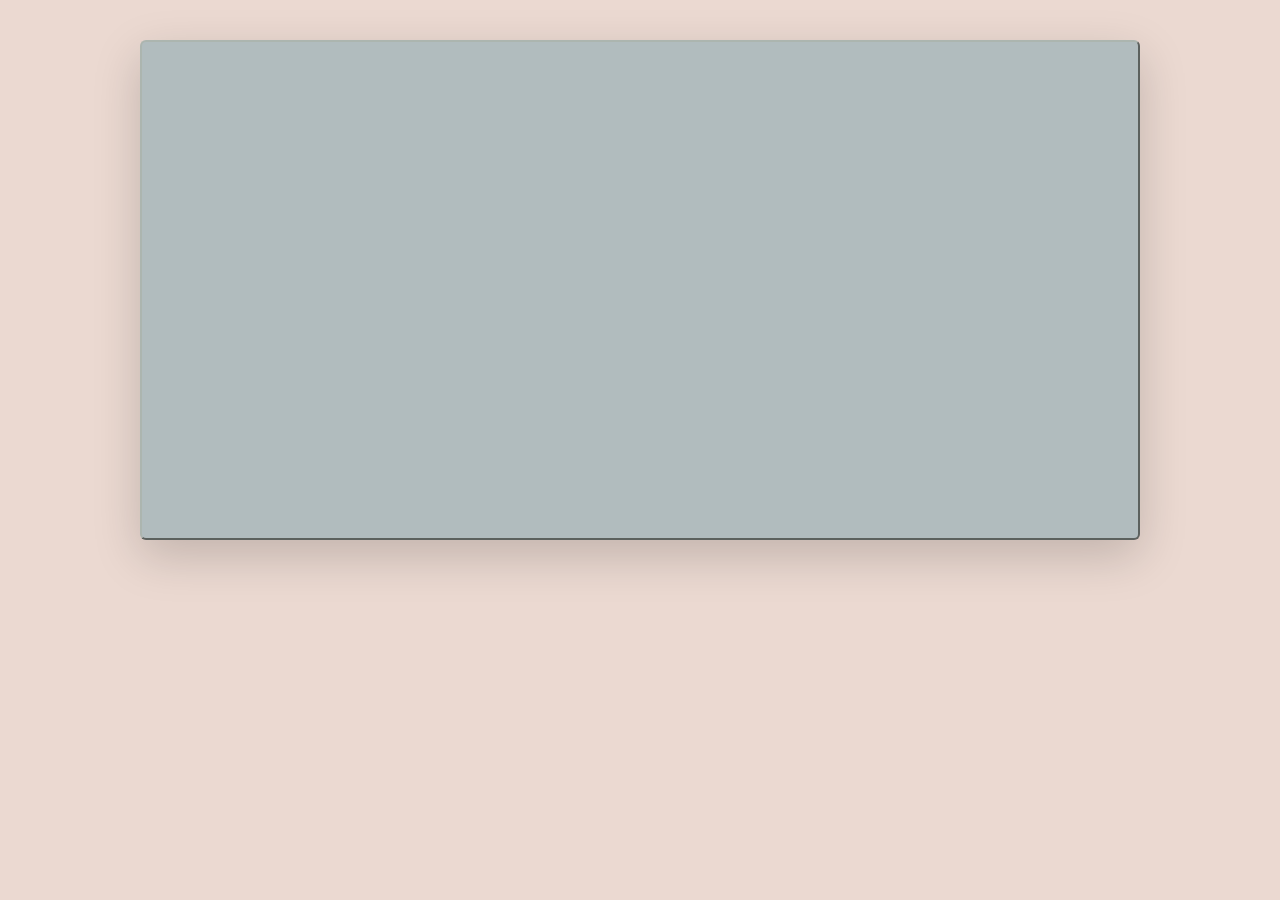
==== discord.html @ c558691a "bare-bones homepage" ====
<!DOCTYPE html>
<html data-bs-theme="light" lang="en">

<head>
    <meta charset="utf-8">
    <meta name="viewport" content="width=device-width, initial-scale=1.0, shrink-to-fit=no">
    <title>Home Page</title>
    <link rel="stylesheet" href="assets/bootstrap/css/bootstrap.min.css">
    <link rel="stylesheet" href="assets/css/Akatab.css">
    <link rel="stylesheet" href="assets/css/Lora.css">
    <link rel="stylesheet" href="assets/css/Open%20Sans.css">
    <link rel="stylesheet" href="assets/css/bs-theme-overrides.css">
    <link rel="stylesheet" href="assets/css/Banner-Heading-Image-images.css">
    <link rel="stylesheet" href="assets/css/untitled.css">
</head>

<body class="d-flex d-md-flex justify-content-center align-items-center justify-content-md-center align-items-md-center">
    <div class="ratio ratio-1x1 bg-secondary border rounded border-2 border-primary shadow-lg d-md-flex align-self-center justify-content-md-center align-items-md-center" style="margin: 2em;max-height: 25em;max-width: 50em;"><iframe src="https://discord.gg/CcYDPbCeUq"></iframe></div>
    <script src="assets/bootstrap/js/bootstrap.min.js"></script>
    <script src="assets/js/bs-init.js"></script>
    <script src="assets/js/clean-blog.js"></script>
</body>

</html>
---- assets/css/Akatab.css ----
@font-face {
	font-family: 'Akatab';
	src: url(../../assets/fonts/VuJwdNrK3Z7gqJE_f4b4BIg.woff2) format('woff2');
	font-weight: 400;
	font-style: normal;
	font-display: swap;
	unicode-range: U+02C7, U+0301-0302, U+0304, U+0306-0307, U+0309, U+0323, U+0331, U+200C-200D, U+202E, U+25CC, U+2D30-2D7F;
}

@font-face {
	font-family: 'Akatab';
	src: url(../../assets/fonts/VuJwdNrK3Z7gqJE_UYb4BIg.woff2) format('woff2');
	font-weight: 400;
	font-style: normal;
	font-display: swap;
	unicode-range: U+0100-02AF, U+0304, U+0308, U+0329, U+1E00-1E9F, U+1EF2-1EFF, U+2020, U+20A0-20AB, U+20AD-20CF, U+2113, U+2C60-2C7F, U+A720-A7FF;
}

@font-face {
	font-family: 'Akatab';
	src: url(../../assets/fonts/VuJwdNrK3Z7gqJE_X4b4.woff2) format('woff2');
	font-weight: 400;
	font-style: normal;
	font-display: swap;
	unicode-range: U+0000-00FF, U+0131, U+0152-0153, U+02BB-02BC, U+02C6, U+02DA, U+02DC, U+0304, U+0308, U+0329, U+2000-206F, U+2074, U+20AC, U+2122, U+2191, U+2193, U+2212, U+2215, U+FEFF, U+FFFD;
}
---- assets/css/Lora.css ----
@font-face {
	font-family: 'Lora';
	src: url(../../assets/fonts/0QIhMX1D_JOuMw_LLPtLp_A.woff2) format('woff2');
	font-weight: 400;
	font-style: italic;
	font-display: swap;
	unicode-range: U+0460-052F, U+1C80-1C88, U+20B4, U+2DE0-2DFF, U+A640-A69F, U+FE2E-FE2F;
}

@font-face {
	font-family: 'Lora';
	src: url(../../assets/fonts/0QIhMX1D_JOuMw_LJftLp_A.woff2) format('woff2');
	font-weight: 400;
	font-style: italic;
	font-display: swap;
	unicode-range: U+0301, U+0400-045F, U+0490-0491, U+04B0-04B1, U+2116;
}

@font-face {
	font-family: 'Lora';
	src: url(../../assets/fonts/0QIhMX1D_JOuMw_LLvtLp_A.woff2) format('woff2');
	font-weight: 400;
	font-style: italic;
	font-display: swap;
	unicode-range: U+0102-0103, U+0110-0111, U+0128-0129, U+0168-0169, U+01A0-01A1, U+01AF-01B0, U+0300-0301, U+0303-0304, U+0308-0309, U+0323, U+0329, U+1EA0-1EF9, U+20AB;
}

@font-face {
	font-family: 'Lora';
	src: url(../../assets/fonts/0QIhMX1D_JOuMw_LL_tLp_A.woff2) format('woff2');
	font-weight: 400;
	font-style: italic;
	font-display: swap;
	unicode-range: U+0100-02AF, U+0304, U+0308, U+0329, U+1E00-1E9F, U+1EF2-1EFF, U+2020, U+20A0-20AB, U+20AD-20CF, U+2113, U+2C60-2C7F, U+A720-A7FF;
}

@font-face {
	font-family: 'Lora';
	src: url(../../assets/fonts/0QIhMX1D_JOuMw_LIftL.woff2) format('woff2');
	font-weight: 400;
	font-style: italic;
	font-display: swap;
	unicode-range: U+0000-00FF, U+0131, U+0152-0153, U+02BB-02BC, U+02C6, U+02DA, U+02DC, U+0304, U+0308, U+0329, U+2000-206F, U+2074, U+20AC, U+2122, U+2191, U+2193, U+2212, U+2215, U+FEFF, U+FFFD;
}

@font-face {
	font-family: 'Lora';
	src: url(../../assets/fonts/0QIhMX1D_JOuMw_LLPtLp_A.woff2) format('woff2');
	font-weight: 700;
	font-style: italic;
	font-display: swap;
	unicode-range: U+0460-052F, U+1C80-1C88, U+20B4, U+2DE0-2DFF, U+A640-A69F, U+FE2E-FE2F;
}

@font-face {
	font-family: 'Lora';
	src: url(../../assets/fonts/0QIhMX1D_JOuMw_LJftLp_A.woff2) format('woff2');
	font-weight: 700;
	font-style: italic;
	font-display: swap;
	unicode-range: U+0301, U+0400-045F, U+0490-0491, U+04B0-04B1, U+2116;
}

@font-face {
	font-family: 'Lora';
	src: url(../../assets/fonts/0QIhMX1D_JOuMw_LLvtLp_A.woff2) format('woff2');
	font-weight: 700;
	font-style: italic;
	font-display: swap;
	unicode-range: U+0102-0103, U+0110-0111, U+0128-0129, U+0168-0169, U+01A0-01A1, U+01AF-01B0, U+0300-0301, U+0303-0304, U+0308-0309, U+0323, U+0329, U+1EA0-1EF9, U+20AB;
}

@font-face {
	font-family: 'Lora';
	src: url(../../assets/fonts/0QIhMX1D_JOuMw_LL_tLp_A.woff2) format('woff2');
	font-weight: 700;
	font-style: italic;
	font-display: swap;
	unicode-range: U+0100-02AF, U+0304, U+0308, U+0329, U+1E00-1E9F, U+1EF2-1EFF, U+2020, U+20A0-20AB, U+20AD-20CF, U+2113, U+2C60-2C7F, U+A720-A7FF;
}

@font-face {
	font-family: 'Lora';
	src: url(../../assets/fonts/0QIhMX1D_JOuMw_LIftL.woff2) format('woff2');
	font-weight: 700;
	font-style: italic;
	font-display: swap;
	unicode-range: U+0000-00FF, U+0131, U+0152-0153, U+02BB-02BC, U+02C6, U+02DA, U+02DC, U+0304, U+0308, U+0329, U+2000-206F, U+2074, U+20AC, U+2122, U+2191, U+2193, U+2212, U+2215, U+FEFF, U+FFFD;
}

@font-face {
	font-family: 'Lora';
	src: url(../../assets/fonts/0QIvMX1D_JOuMwf7I-NP.woff2) format('woff2');
	font-weight: 400;
	font-style: normal;
	font-display: swap;
	unicode-range: U+0460-052F, U+1C80-1C88, U+20B4, U+2DE0-2DFF, U+A640-A69F, U+FE2E-FE2F;
}

@font-face {
	font-family: 'Lora';
	src: url(../../assets/fonts/0QIvMX1D_JOuMw77I-NP.woff2) format('woff2');
	font-weight: 400;
	font-style: normal;
	font-display: swap;
	unicode-range: U+0301, U+0400-045F, U+0490-0491, U+04B0-04B1, U+2116;
}

@font-face {
	font-family: 'Lora';
	src: url(../../assets/fonts/0QIvMX1D_JOuMwX7I-NP.woff2) format('woff2');
	font-weight: 400;
	font-style: normal;
	font-display: swap;
	unicode-range: U+0102-0103, U+0110-0111, U+0128-0129, U+0168-0169, U+01A0-01A1, U+01AF-01B0, U+0300-0301, U+0303-0304, U+0308-0309, U+0323, U+0329, U+1EA0-1EF9, U+20AB;
}

@font-face {
	font-family: 'Lora';
	src: url(../../assets/fonts/0QIvMX1D_JOuMwT7I-NP.woff2) format('woff2');
	font-weight: 400;
	font-style: normal;
	font-display: swap;
	unicode-range: U+0100-02AF, U+0304, U+0308, U+0329, U+1E00-1E9F, U+1EF2-1EFF, U+2020, U+20A0-20AB, U+20AD-20CF, U+2113, U+2C60-2C7F, U+A720-A7FF;
}

@font-face {
	font-family: 'Lora';
	src: url(../../assets/fonts/0QIvMX1D_JOuMwr7Iw.woff2) format('woff2');
	font-weight: 400;
	font-style: normal;
	font-display: swap;
	unicode-range: U+0000-00FF, U+0131, U+0152-0153, U+02BB-02BC, U+02C6, U+02DA, U+02DC, U+0304, U+0308, U+0329, U+2000-206F, U+2074, U+20AC, U+2122, U+2191, U+2193, U+2212, U+2215, U+FEFF, U+FFFD;
}

@font-face {
	font-family: 'Lora';
	src: url(../../assets/fonts/0QIvMX1D_JOuMwf7I-NP.woff2) format('woff2');
	font-weight: 700;
	font-style: normal;
	font-display: swap;
	unicode-range: U+0460-052F, U+1C80-1C88, U+20B4, U+2DE0-2DFF, U+A640-A69F, U+FE2E-FE2F;
}

@font-face {
	font-family: 'Lora';
	src: url(../../assets/fonts/0QIvMX1D_JOuMw77I-NP.woff2) format('woff2');
	font-weight: 700;
	font-style: normal;
	font-display: swap;
	unicode-range: U+0301, U+0400-045F, U+0490-0491, U+04B0-04B1, U+2116;
}

@font-face {
	font-family: 'Lora';
	src: url(../../assets/fonts/0QIvMX1D_JOuMwX7I-NP.woff2) format('woff2');
	font-weight: 700;
	font-style: normal;
	font-display: swap;
	unicode-range: U+0102-0103, U+0110-0111, U+0128-0129, U+0168-0169, U+01A0-01A1, U+01AF-01B0, U+0300-0301, U+0303-0304, U+0308-0309, U+0323, U+0329, U+1EA0-1EF9, U+20AB;
}

@font-face {
	font-family: 'Lora';
	src: url(../../assets/fonts/0QIvMX1D_JOuMwT7I-NP.woff2) format('woff2');
	font-weight: 700;
	font-style: normal;
	font-display: swap;
	unicode-range: U+0100-02AF, U+0304, U+0308, U+0329, U+1E00-1E9F, U+1EF2-1EFF, U+2020, U+20A0-20AB, U+20AD-20CF, U+2113, U+2C60-2C7F, U+A720-A7FF;
}

@font-face {
	font-family: 'Lora';
	src: url(../../assets/fonts/0QIvMX1D_JOuMwr7Iw.woff2) format('woff2');
	font-weight: 700;
	font-style: normal;
	font-display: swap;
	unicode-range: U+0000-00FF, U+0131, U+0152-0153, U+02BB-02BC, U+02C6, U+02DA, U+02DC, U+0304, U+0308, U+0329, U+2000-206F, U+2074, U+20AC, U+2122, U+2191, U+2193, U+2212, U+2215, U+FEFF, U+FFFD;
}
---- assets/css/bs-theme-overrides.css ----
:root, [data-bs-theme=light] {
  --bs-primary: #ACB5AF;
  --bs-primary-rgb: 172,181,175;
  --bs-primary-text-emphasis: #454846;
  --bs-primary-bg-subtle: #EEF0EF;
  --bs-primary-border-subtle: #DEE1DF;
  --bs-secondary: #B1BCBE;
  --bs-secondary-rgb: 177,188,190;
  --bs-secondary-text-emphasis: #474B4C;
  --bs-secondary-bg-subtle: #EFF2F2;
  --bs-secondary-border-subtle: #E0E4E5;
  --bs-info: #96a4d1;
  --bs-info-rgb: 150,164,209;
  --bs-info-text-emphasis: #3C4254;
  --bs-info-bg-subtle: #EAEDF6;
  --bs-info-border-subtle: #D5DBED;
  --bs-light: #F5F5EC;
  --bs-light-rgb: 245,245,236;
  --bs-light-text-emphasis: #62625E;
  --bs-light-bg-subtle: #FDFDFB;
  --bs-light-border-subtle: #FBFBF7;
  --bs-body-color: #292f35;
  --bs-body-color-rgb: 41,47,53;
  --bs-secondary-color: rgba(41,47,53,0.75);
  --bs-secondary-color-rgb: 41,47,53,0.75;
  --bs-tertiary-color: rgba(41,47,53,0.5);
  --bs-tertiary-color-rgb: 41,47,53,0.5;
  --bs-body-bg: #EBD9D1;
  --bs-body-bg-rgb: 235,217,209;
  --bs-body-font-family: Akatab, sans-serif;
  --bs-body-font-size: 1rem;
  --bs-link-color: #2a4670;
  --bs-link-color-rgb: 42,70,112;
  --bs-link-hover-color: rgb(36,56,36);
  --bs-link-hover-color-rgb: 36,56,36;
  --bs-link-decoration: underline;
  --bs-border-width: 2px;
  --bs-border-style: outset;
  --bs-border-color: #7f828a;
  --bs-focus-ring-opacity: 0.1;
  --bs-focus-ring-color: rgba(9,10,12,0.25);
}

.btn-primary {
  --bs-btn-color: #000000;
  --bs-btn-bg: #ACB5AF;
  --bs-btn-border-color: #ACB5AF;
  --bs-btn-hover-color: #000000;
  --bs-btn-hover-bg: #B8C0BB;
  --bs-btn-hover-border-color: #B4BCB7;
  --bs-btn-focus-shadow-rgb: 26,27,26;
  --bs-btn-active-color: #000000;
  --bs-btn-active-bg: #BDC4BF;
  --bs-btn-active-border-color: #B4BCB7;
  --bs-btn-disabled-color: #000000;
  --bs-btn-disabled-bg: #ACB5AF;
  --bs-btn-disabled-border-color: #ACB5AF;
}

.btn-outline-primary {
  --bs-btn-color: #ACB5AF;
  --bs-btn-border-color: #ACB5AF;
  --bs-btn-focus-shadow-rgb: 172,181,175;
  --bs-btn-hover-color: #000000;
  --bs-btn-hover-bg: #ACB5AF;
  --bs-btn-hover-border-color: #ACB5AF;
  --bs-btn-active-color: #000000;
  --bs-btn-active-bg: #ACB5AF;
  --bs-btn-active-border-color: #ACB5AF;
  --bs-btn-disabled-color: #ACB5AF;
  --bs-btn-disabled-bg: transparent;
  --bs-btn-disabled-border-color: #ACB5AF;
}

.btn-secondary {
  --bs-btn-color: #000000;
  --bs-btn-bg: #B1BCBE;
  --bs-btn-border-color: #B1BCBE;
  --bs-btn-hover-color: #000000;
  --bs-btn-hover-bg: #BDC6C8;
  --bs-btn-hover-border-color: #B9C3C5;
  --bs-btn-focus-shadow-rgb: 27,28,29;
  --bs-btn-active-color: #000000;
  --bs-btn-active-bg: #C1C9CB;
  --bs-btn-active-border-color: #B9C3C5;
  --bs-btn-disabled-color: #000000;
  --bs-btn-disabled-bg: #B1BCBE;
  --bs-btn-disabled-border-color: #B1BCBE;
}

.btn-outline-secondary {
  --bs-btn-color: #B1BCBE;
  --bs-btn-border-color: #B1BCBE;
  --bs-btn-focus-shadow-rgb: 177,188,190;
  --bs-btn-hover-color: #000000;
  --bs-btn-hover-bg: #B1BCBE;
  --bs-btn-hover-border-color: #B1BCBE;
  --bs-btn-active-color: #000000;
  --bs-btn-active-bg: #B1BCBE;
  --bs-btn-active-border-color: #B1BCBE;
  --bs-btn-disabled-color: #B1BCBE;
  --bs-btn-disabled-bg: transparent;
  --bs-btn-disabled-border-color: #B1BCBE;
}

.btn-info {
  --bs-btn-color: #000000;
  --bs-btn-bg: #96a4d1;
  --bs-btn-border-color: #96a4d1;
  --bs-btn-hover-color: #000000;
  --bs-btn-hover-bg: #A6B2D8;
  --bs-btn-hover-border-color: #A1ADD6;
  --bs-btn-focus-shadow-rgb: 23,25,31;
  --bs-btn-active-color: #000000;
  --bs-btn-active-bg: #ABB6DA;
  --bs-btn-active-border-color: #A1ADD6;
  --bs-btn-disabled-color: #000000;
  --bs-btn-disabled-bg: #96a4d1;
  --bs-btn-disabled-border-color: #96a4d1;
}

.btn-outline-info {
  --bs-btn-color: #96a4d1;
  --bs-btn-border-color: #96a4d1;
  --bs-btn-focus-shadow-rgb: 150,164,209;
  --bs-btn-hover-color: #000000;
  --bs-btn-hover-bg: #96a4d1;
  --bs-btn-hover-border-color: #96a4d1;
  --bs-btn-active-color: #000000;
  --bs-btn-active-bg: #96a4d1;
  --bs-btn-active-border-color: #96a4d1;
  --bs-btn-disabled-color: #96a4d1;
  --bs-btn-disabled-bg: transparent;
  --bs-btn-disabled-border-color: #96a4d1;
}

.btn-light {
  --bs-btn-color: #000000;
  --bs-btn-bg: #F5F5EC;
  --bs-btn-border-color: #F5F5EC;
  --bs-btn-hover-color: #000000;
  --bs-btn-hover-bg: #D0D0C9;
  --bs-btn-hover-border-color: #C4C4BD;
  --bs-btn-focus-shadow-rgb: 37,37,35;
  --bs-btn-active-color: #000000;
  --bs-btn-active-bg: #C4C4BD;
  --bs-btn-active-border-color: #B8B8B1;
  --bs-btn-disabled-color: #000000;
  --bs-btn-disabled-bg: #F5F5EC;
  --bs-btn-disabled-border-color: #F5F5EC;
}

.btn-outline-light {
  --bs-btn-color: #F5F5EC;
  --bs-btn-border-color: #F5F5EC;
  --bs-btn-focus-shadow-rgb: 245,245,236;
  --bs-btn-hover-color: #000000;
  --bs-btn-hover-bg: #F5F5EC;
  --bs-btn-hover-border-color: #F5F5EC;
  --bs-btn-active-color: #000000;
  --bs-btn-active-bg: #F5F5EC;
  --bs-btn-active-border-color: #F5F5EC;
  --bs-btn-disabled-color: #F5F5EC;
  --bs-btn-disabled-bg: transparent;
  --bs-btn-disabled-border-color: #F5F5EC;
}
---- assets/css/Banner-Heading-Image-images.css ----
.fit-cover {
  object-fit: cover;
}
---- assets/css/untitled.css ----
#mainNav {
  position: absolute;
  border-bottom: 1px solid #e9ecef;
  background-color: #e9f0ff;
  font-family: "Open Sans","Helvetica Neue",Helvetica,Arial,sans-serif;
}

.btn-check:checked + .btn, :not(.btn-check) + .btn:active, .btn:first-child:active, .btn.active, .btn.show {
  /*color: var(--bs-btn-active-color);*/
  background-color: var(--bs-btn-active-bg);
  border-color: var(--bs-btn-active-border-color);
}

.link-secondary:hover, .link-secondary:focus {
  color: RGBA(36,56,36, var(--bs-link-opacity, 1)) !important;
  -webkit-text-decoration-color: RGBA(36,56,36, var(--bs-link-underline-opacity, 1)) !important;
  text-decoration-color: RGBA(36,56,39, var(--bs-link-underline-opacity, 1)) !important;
}

.btn-primary:hover, .btn-primary:focus, .btn-primary:active {
  color: #fff;
  background-color: #577379 !important;
  border-color: #171c29 !important;
}
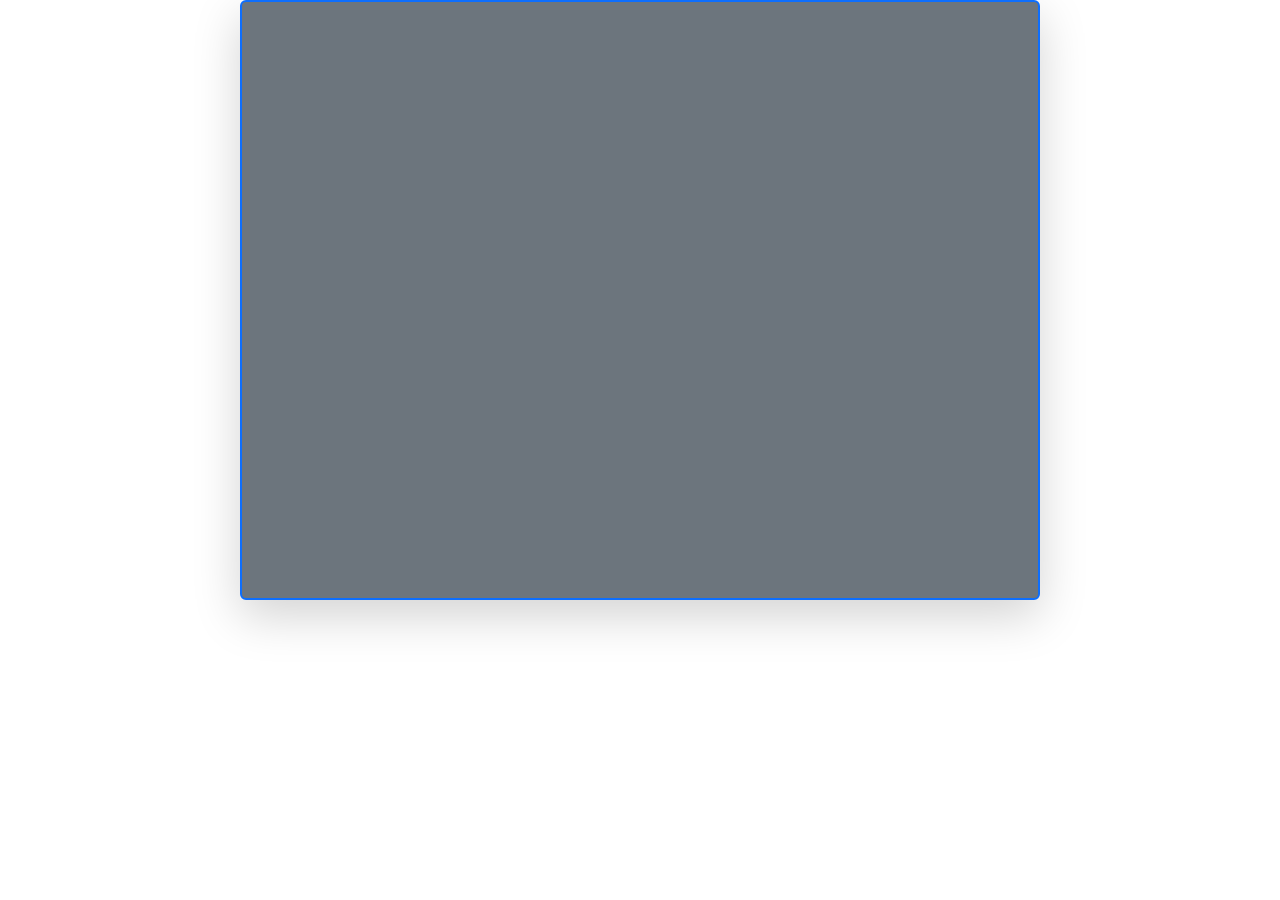
==== commit 7eeb09ed: "bare-bones homepage" ====
--- a/discord.html
+++ b/discord.html
@@ -1,24 +1 @@
-<!DOCTYPE html>
-<html data-bs-theme="light" lang="en">
-
-<head>
-    <meta charset="utf-8">
-    <meta name="viewport" content="width=device-width, initial-scale=1.0, shrink-to-fit=no">
-    <title>Home Page</title>
-    <link rel="stylesheet" href="assets/bootstrap/css/bootstrap.min.css">
-    <link rel="stylesheet" href="assets/css/Akatab.css">
-    <link rel="stylesheet" href="assets/css/Lora.css">
-    <link rel="stylesheet" href="assets/css/Open%20Sans.css">
-    <link rel="stylesheet" href="assets/css/bs-theme-overrides.css">
-    <link rel="stylesheet" href="assets/css/Banner-Heading-Image-images.css">
-    <link rel="stylesheet" href="assets/css/untitled.css">
-</head>
-
-<body class="d-flex d-md-flex justify-content-center align-items-center justify-content-md-center align-items-md-center">
-    <div class="ratio ratio-1x1 bg-secondary border rounded border-2 border-primary shadow-lg d-md-flex align-self-center justify-content-md-center align-items-md-center" style="margin: 2em;max-height: 25em;max-width: 50em;"><iframe src="https://discord.gg/CcYDPbCeUq"></iframe></div>
-    <script src="assets/bootstrap/js/bootstrap.min.js"></script>
-    <script src="assets/js/bs-init.js"></script>
-    <script src="assets/js/clean-blog.js"></script>
-</body>
-
-</html>+<!DOCTYPE html><html data-bs-theme="light" lang="en"><head><meta charset="utf-8"><meta name="viewport" content="width=device-width, initial-scale=1.0, shrink-to-fit=no"><title>Home Page</title><link rel="stylesheet" href="assets/bootstrap/css/bootstrap.min.css"><link rel="stylesheet" href="assets/css/styles.min.css"></head><body class="d-flex justify-content-center align-items-center"><div class="ratio ratio-4x3 bg-secondary border rounded border-2 border-primary shadow-lg" style="margin: 1em;max-height: 30em;max-width: 40em;margin-top: 0px;"><iframe src="https://discord.gg/CcYDPbCeUq"></iframe></div><script src="assets/bootstrap/js/bootstrap.min.js"></script><script src="assets/js/script.min.js"></script></body></html>